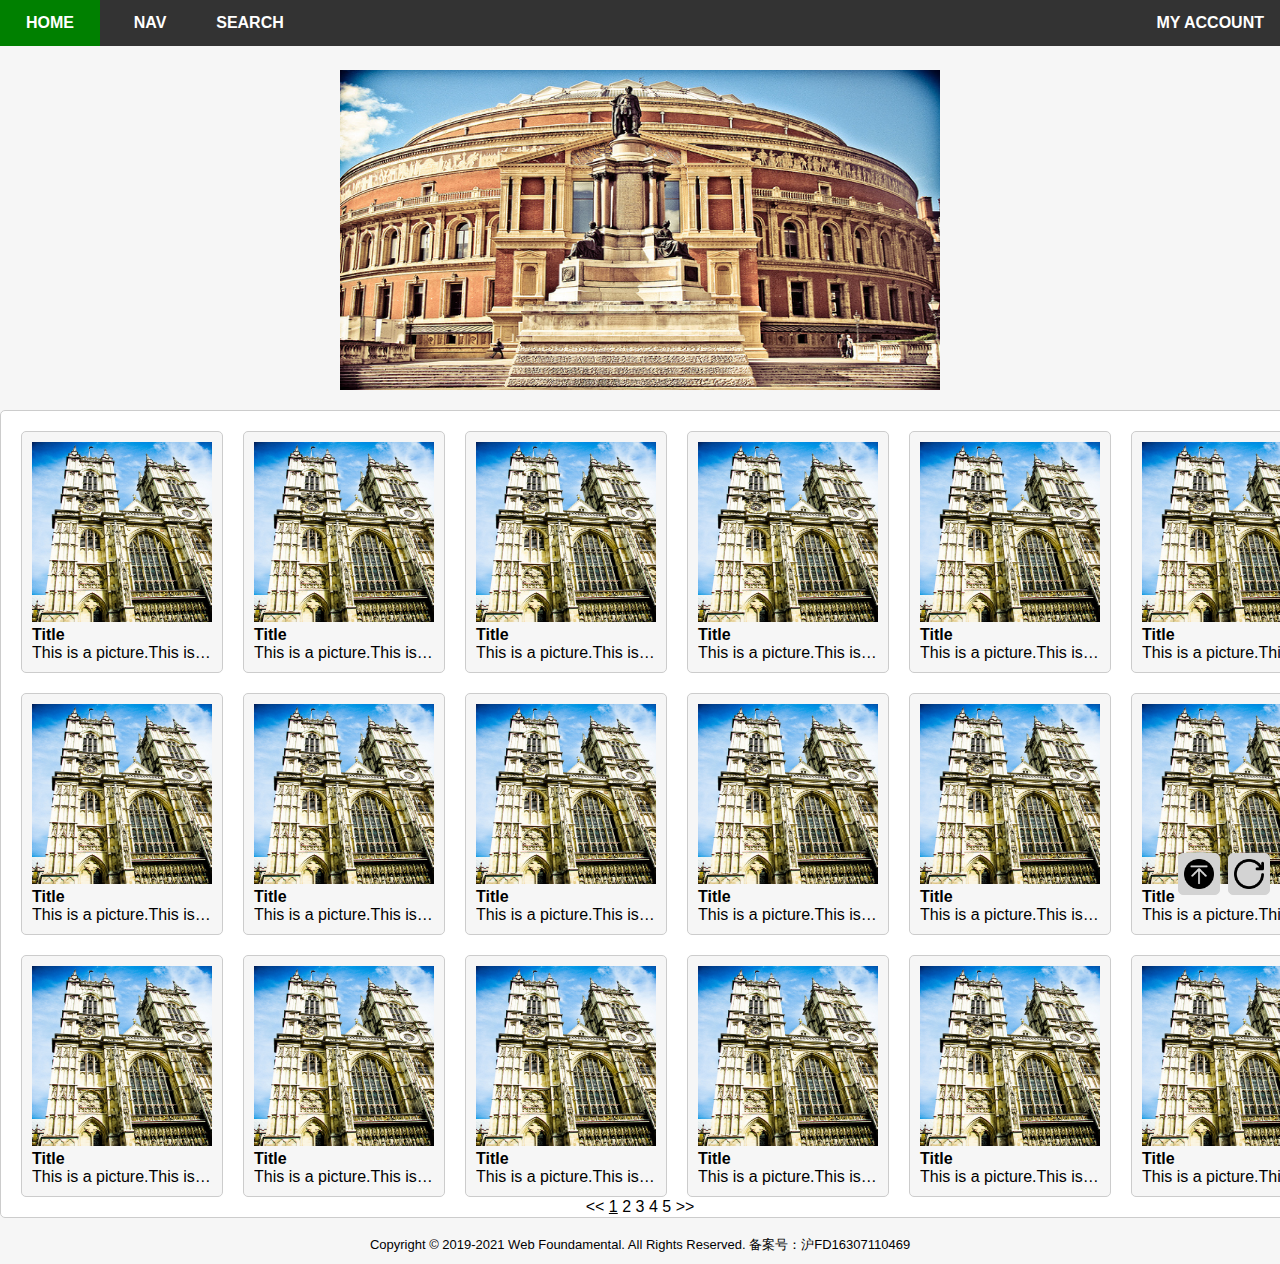
==== src/home.html @ e71f1feb "add files" ====
<!DOCTYPE html>
<html>
<head>
	<title>主页</title>
	<meta charset="utf-8">
	<link rel="stylesheet" type="text/css" href="nav.css">
	<link rel="stylesheet" type="text/css" href="home.css">
</head>
<body>
	<header>
		<nav>
			<ul>
				<li><a href="home.html" class="active">HOME</a></li>
				<li><a href="navigate.html">NAV</a></li>
				<li><a href="search.html">SEARCH</a></li>
				<div class="dropdown">
    			<a href="#" class="dropbtn">MY ACCOUNT</a>
					<div class="dropdown-content">
						<img src="../img/icon-upload.png">
						<a href="upload.html">Upload</a>
						<img src="../img/icon-photo.png">
  					<a href="my-photo.html">My Photo</a>
  					<img src="../img/icon-favorite.png">
  					<a href="my-favorite.html">My Favorite</a>
  					<img src="../img/icon-signin.png">
  					<a href="../index.html">Sign in</a>
					</div>
				</div>
			</ul>
		</nav>
	</header>
	<div id="top"></div>
	<div class="mainpic">
		<a href="pic_details.html">
			<img src="../img/normal/medium/5855174537.jpg">
		</a>
	</div>
	<table class="home-display">
		<tr>
			<td>
				<a href="pic_details.html">
					<img class="small" src="../img/normal/medium/5855191275.jpg">
				</a>
				<div class="description">
					<p class="description-title">Title</p>
					<p class="description-content">
						This is a picture.This is a picture.This is a picture.This is a picture.This is a picture.This is a picture.This is a picture.This is a picture.This is a picture.This is a picture.This is a picture.This is a picture.This is a picture.This is a picture.This is a picture.This is a picture.This is a picture.This is a picture.This is a picture.This is a picture.This is a picture.This is a picture.This is a picture.This is a picture.This is a picture.This is a picture.This is a picture.This is a picture.This is a picture.
					</p>
				</div>
				
			</td>
			<td>
				<a href="pic_details.html">
					<img class="small" src="../img/normal/medium/5855191275.jpg">
				</a>
				<div class="description">
					<p class="description-title">Title</p>
					<p class="description-content">
						This is a picture.This is a picture.This is a picture.This is a picture.This is a picture.This is a picture.This is a picture.This is a picture.This is a picture.This is a picture.This is a picture.This is a picture.This is a picture.This is a picture.This is a picture.This is a picture.This is a picture.This is a picture.This is a picture.This is a picture.This is a picture.This is a picture.This is a picture.This is a picture.This is a picture.This is a picture.This is a picture.This is a picture.This is a picture.
					</p>
				</div>
			</td>
			<td>
				<a href="pic_details.html">
					<img class="small" src="../img/normal/medium/5855191275.jpg">
				</a>
				<div class="description">
					<p class="description-title">Title</p>
					<p class="description-content">
						This is a picture.This is a picture.This is a picture.This is a picture.This is a picture.This is a picture.This is a picture.This is a picture.This is a picture.This is a picture.This is a picture.This is a picture.This is a picture.This is a picture.This is a picture.This is a picture.This is a picture.This is a picture.This is a picture.This is a picture.This is a picture.This is a picture.This is a picture.This is a picture.This is a picture.This is a picture.This is a picture.This is a picture.This is a picture.
					</p>
				</div>
			</td>
			<td>
				<a href="pic_details.html">
					<img class="small" src="../img/normal/medium/5855191275.jpg">
				</a>
				<div class="description">
					<p class="description-title">Title</p>
					<p class="description-content">
						This is a picture.This is a picture.This is a picture.This is a picture.This is a picture.This is a picture.This is a picture.This is a picture.This is a picture.This is a picture.This is a picture.This is a picture.This is a picture.This is a picture.This is a picture.This is a picture.This is a picture.This is a picture.This is a picture.This is a picture.This is a picture.This is a picture.This is a picture.This is a picture.This is a picture.This is a picture.This is a picture.This is a picture.This is a picture.
					</p>
				</div>
			</td>
			<td>
				<a href="pic_details.html">
					<img class="small" src="../img/normal/medium/5855191275.jpg">
				</a>
				<div class="description">
					<p class="description-title">Title</p>
					<p class="description-content">
						This is a picture.This is a picture.This is a picture.This is a picture.This is a picture.This is a picture.This is a picture.This is a picture.This is a picture.This is a picture.This is a picture.This is a picture.This is a picture.This is a picture.This is a picture.This is a picture.This is a picture.This is a picture.This is a picture.This is a picture.This is a picture.This is a picture.This is a picture.This is a picture.This is a picture.This is a picture.This is a picture.This is a picture.This is a picture.
					</p>
				</div>
			</td>
			<td>
				<a href="pic_details.html">
					<img class="small" src="../img/normal/medium/5855191275.jpg">
				</a>
				<div class="description">
					<p class="description-title">Title</p>
					<p class="description-content">
						This is a picture.This is a picture.This is a picture.This is a picture.This is a picture.This is a picture.This is a picture.This is a picture.This is a picture.This is a picture.This is a picture.This is a picture.This is a picture.This is a picture.This is a picture.This is a picture.This is a picture.This is a picture.This is a picture.This is a picture.This is a picture.This is a picture.This is a picture.This is a picture.This is a picture.This is a picture.This is a picture.This is a picture.This is a picture.
					</p>
				</div>
			</td>
			
		</tr>
		<tr>
			<td>
				<a href="pic_details.html">
					<img class="small" src="../img/normal/medium/5855191275.jpg">
				</a>
				<div class="description">
					<p class="description-title">Title</p>
					<p class="description-content">
						This is a picture.This is a picture.This is a picture.This is a picture.This is a picture.This is a picture.This is a picture.This is a picture.This is a picture.This is a picture.This is a picture.This is a picture.This is a picture.This is a picture.This is a picture.This is a picture.This is a picture.This is a picture.This is a picture.This is a picture.This is a picture.This is a picture.This is a picture.This is a picture.This is a picture.This is a picture.This is a picture.This is a picture.This is a picture.
					</p>
				</div>
				
			</td>
			<td>
				<a href="pic_details.html">
					<img class="small" src="../img/normal/medium/5855191275.jpg">
				</a>
				<div class="description">
					<p class="description-title">Title</p>
					<p class="description-content">
						This is a picture.This is a picture.This is a picture.This is a picture.This is a picture.This is a picture.This is a picture.This is a picture.This is a picture.This is a picture.This is a picture.This is a picture.This is a picture.This is a picture.This is a picture.This is a picture.This is a picture.This is a picture.This is a picture.This is a picture.This is a picture.This is a picture.This is a picture.This is a picture.This is a picture.This is a picture.This is a picture.This is a picture.This is a picture.
					</p>
				</div>
			</td>
			<td>
				<a href="pic_details.html">
					<img class="small" src="../img/normal/medium/5855191275.jpg">
				</a>
				<div class="description">
					<p class="description-title">Title</p>
					<p class="description-content">
						This is a picture.This is a picture.This is a picture.This is a picture.This is a picture.This is a picture.This is a picture.This is a picture.This is a picture.This is a picture.This is a picture.This is a picture.This is a picture.This is a picture.This is a picture.This is a picture.This is a picture.This is a picture.This is a picture.This is a picture.This is a picture.This is a picture.This is a picture.This is a picture.This is a picture.This is a picture.This is a picture.This is a picture.This is a picture.
					</p>
				</div>
			</td>
			<td>
				<a href="pic_details.html">
					<img class="small" src="../img/normal/medium/5855191275.jpg">
				</a>
				<div class="description">
					<p class="description-title">Title</p>
					<p class="description-content">
						This is a picture.This is a picture.This is a picture.This is a picture.This is a picture.This is a picture.This is a picture.This is a picture.This is a picture.This is a picture.This is a picture.This is a picture.This is a picture.This is a picture.This is a picture.This is a picture.This is a picture.This is a picture.This is a picture.This is a picture.This is a picture.This is a picture.This is a picture.This is a picture.This is a picture.This is a picture.This is a picture.This is a picture.This is a picture.
					</p>
				</div>
			</td>
			<td>
				<a href="pic_details.html">
					<img class="small" src="../img/normal/medium/5855191275.jpg">
				</a>
				<div class="description">
					<p class="description-title">Title</p>
					<p class="description-content">
						This is a picture.This is a picture.This is a picture.This is a picture.This is a picture.This is a picture.This is a picture.This is a picture.This is a picture.This is a picture.This is a picture.This is a picture.This is a picture.This is a picture.This is a picture.This is a picture.This is a picture.This is a picture.This is a picture.This is a picture.This is a picture.This is a picture.This is a picture.This is a picture.This is a picture.This is a picture.This is a picture.This is a picture.This is a picture.
					</p>
				</div>
			</td>
			<td>
				<a href="pic_details.html">
					<img class="small" src="../img/normal/medium/5855191275.jpg">
				</a>
				<div class="description">
					<p class="description-title">Title</p>
					<p class="description-content">
						This is a picture.This is a picture.This is a picture.This is a picture.This is a picture.This is a picture.This is a picture.This is a picture.This is a picture.This is a picture.This is a picture.This is a picture.This is a picture.This is a picture.This is a picture.This is a picture.This is a picture.This is a picture.This is a picture.This is a picture.This is a picture.This is a picture.This is a picture.This is a picture.This is a picture.This is a picture.This is a picture.This is a picture.This is a picture.
					</p>
				</div>
			</td>
			
		</tr>
		<tr>
			<td>
				<a href="pic_details.html">
					<img class="small" src="../img/normal/medium/5855191275.jpg">
				</a>
				<div class="description">
					<p class="description-title">Title</p>
					<p class="description-content">
						This is a picture.This is a picture.This is a picture.This is a picture.This is a picture.This is a picture.This is a picture.This is a picture.This is a picture.This is a picture.This is a picture.This is a picture.This is a picture.This is a picture.This is a picture.This is a picture.This is a picture.This is a picture.This is a picture.This is a picture.This is a picture.This is a picture.This is a picture.This is a picture.This is a picture.This is a picture.This is a picture.This is a picture.This is a picture.
					</p>
				</div>
				
			</td>
			<td>
				<a href="pic_details.html">
					<img class="small" src="../img/normal/medium/5855191275.jpg">
				</a>
				<div class="description">
					<p class="description-title">Title</p>
					<p class="description-content">
						This is a picture.This is a picture.This is a picture.This is a picture.This is a picture.This is a picture.This is a picture.This is a picture.This is a picture.This is a picture.This is a picture.This is a picture.This is a picture.This is a picture.This is a picture.This is a picture.This is a picture.This is a picture.This is a picture.This is a picture.This is a picture.This is a picture.This is a picture.This is a picture.This is a picture.This is a picture.This is a picture.This is a picture.This is a picture.
					</p>
				</div>
			</td>
			<td>
				<a href="pic_details.html">
					<img class="small" src="../img/normal/medium/5855191275.jpg">
				</a>
				<div class="description">
					<p class="description-title">Title</p>
					<p class="description-content">
						This is a picture.This is a picture.This is a picture.This is a picture.This is a picture.This is a picture.This is a picture.This is a picture.This is a picture.This is a picture.This is a picture.This is a picture.This is a picture.This is a picture.This is a picture.This is a picture.This is a picture.This is a picture.This is a picture.This is a picture.This is a picture.This is a picture.This is a picture.This is a picture.This is a picture.This is a picture.This is a picture.This is a picture.This is a picture.
					</p>
				</div>
			</td>
			<td>
				<a href="pic_details.html">
					<img class="small" src="../img/normal/medium/5855191275.jpg">
				</a>
				<div class="description">
					<p class="description-title">Title</p>
					<p class="description-content">
						This is a picture.This is a picture.This is a picture.This is a picture.This is a picture.This is a picture.This is a picture.This is a picture.This is a picture.This is a picture.This is a picture.This is a picture.This is a picture.This is a picture.This is a picture.This is a picture.This is a picture.This is a picture.This is a picture.This is a picture.This is a picture.This is a picture.This is a picture.This is a picture.This is a picture.This is a picture.This is a picture.This is a picture.This is a picture.
					</p>
				</div>
			</td>
			<td>
				<a href="pic_details.html">
					<img class="small" src="../img/normal/medium/5855191275.jpg">
				</a>
				<div class="description">
					<p class="description-title">Title</p>
					<p class="description-content">
						This is a picture.This is a picture.This is a picture.This is a picture.This is a picture.This is a picture.This is a picture.This is a picture.This is a picture.This is a picture.This is a picture.This is a picture.This is a picture.This is a picture.This is a picture.This is a picture.This is a picture.This is a picture.This is a picture.This is a picture.This is a picture.This is a picture.This is a picture.This is a picture.This is a picture.This is a picture.This is a picture.This is a picture.This is a picture.
					</p>
				</div>
			</td>
			<td>
				<a href="pic_details.html">
					<img class="small" src="../img/normal/medium/5855191275.jpg">
				</a>
				<div class="description">
					<p class="description-title">Title</p>
					<p class="description-content">
						This is a picture.This is a picture.This is a picture.This is a picture.This is a picture.This is a picture.This is a picture.This is a picture.This is a picture.This is a picture.This is a picture.This is a picture.This is a picture.This is a picture.This is a picture.This is a picture.This is a picture.This is a picture.This is a picture.This is a picture.This is a picture.This is a picture.This is a picture.This is a picture.This is a picture.This is a picture.This is a picture.This is a picture.This is a picture.
					</p>
				</div>
			</td>
			
		</tr>
	</table>
	<div class="pagenumber"> 
		<a href="">&lt&lt</a>
		<a href="" class="active-page">1</a>
		<a href="">2</a>
		<a href="">3</a>
		<a href="">4</a>
		<a href="">5</a>
		<a href="">&gt&gt</a>
	</div>
	<div class="icon-class">
		<div class="top-icon">
			<a href="#top">
			<img src="../img/icon-back-to-top.png">
			</a>
		</div>
		<div class="refresh-icon" onclick="alert('已刷新')">
			<img src="../img/icon-refresh.png">
		</div>
	</div>
	<footer>
		<span>Copyright &copy 2019-2021 Web Foundamental. All Rights Reserved. 备案号：沪FD16307110469</span>
	</footer>

</body>
</html>
---- src/nav.css ----
* {
	font-family: Arial,Verdana,sans-serif;
}
body {
    margin: 0;
    background-color: #f6f6f6
}
header nav ul {
    z-index: 9;
}
nav a {
	z-index: 10;
    font-weight: bold;
}
input {
	background-color: white;
	border-style: solid;
}
.dropdown {
    position: absolute;
    right: 0;
    margin: 0 auto;
    display: inline-block;
}
.dropdown:hover .dropbtn{
    background-color: #000;
}
.dropdown-content {
    /*z-index: 999;*/
    display: none;
    position: absolute;
    right: 0;
    background-color: #f9f9f9;
    min-width: 160px;
    box-shadow: 0px 8px 16px 0px rgba(0,0,0,0.2);
}

.dropdown-content a {
    font-weight: normal;
    color: black;
    padding: 12px 36px;
    text-decoration: none;
    display: block;
}

.dropdown-content a:hover {background-color: #f1f1f1}

.dropdown:hover .dropdown-content {
    display: block;
}

.active {
    background-color: #4CAF50;
}
.pagenumber a{
    text-decoration: none;
    color: black;
}
a.active-page{
    text-decoration: underline;
}
footer{
    float: left; 
    width: 100%; 
    text-align: center;
    /*position: absolute;*/
    bottom: 0px;
    padding-bottom: 10px;
    font-size: 13px;
}
nav ul {
    list-style-type: none;
    margin: 0;
    padding: 0;
    /*overflow: hidden;*/
    /*这里如果设置为hidden，会导致下拉菜单无法显示*/
    background-color: #333;
    position:fixed;
    top: 0;
    width: 100%;
}
nav li {
    width: 100px;
    float: left;
}
nav li a,.dropbtn {
    display: block;
    color: white;
    text-align: center;
    padding: 14px 16px;
    text-decoration: none;
}

nav li a:hover:not(.active) ,.dropdown:hover{
    background-color: black;
}
nav li a:hover {
	background-color: green;
}
.dropdown-content img {
    width: 20px;
    height: 20px;
    position: relative;
    top: 11px;
    float: left;
    margin-left: 5px;
    margin-right: 5px;
}

/*以上是导航栏和页尾的样式*/
---- src/home.css ----
header {
    height: 50px;
}
#top {
    margin-top: -50px;
}
p{
    margin-top: 0px;
    margin-bottom: 0px;
}
tr{
    /*align-items: center;*/
}
.home-display {
    background-color: white;
    border-width: 1px;
    border-color: #ccc;
    border-radius: 5px;
    border-style: solid;
}
.home-display td{
    width: 180px;
    border-width: 1px;
    border-style: solid;
    padding: 10px;
    border-radius: 5px;
    border-color: #ccc;
    background-color: #f6f6f6
}
#td-foot {
    border-width: 0px;
    padding: 0px;
}
table.home-display{
    border-spacing: 20px;
    margin: 0 auto;
}
img{
    width: 600px;
    height: 320px;
}
img.small{
    width: 180px;
    height: 180px;
}
.description-title {
    font-weight: bold;
}
.description-content {
    width: 100%;
    word-break: break-all;
    word-wrap: break-word;
    overflow: hidden;
    text-overflow: ellipsis;
    display: -webkit-box;
    -webkit-line-clamp: 1;
    -webkit-box-orient: vertical;
    /*background-color: blue;*/
}
.mainpic{
    width: 600px;
    height: 340px;
    margin: 70px auto;
    margin-bottom: 0px;
    /*text-align: center;*/
}
footer {
    margin-top: 20px;
}
.pagenumber a{
    text-decoration: none;
    color: black;
}
a.active-page{
    text-decoration: underline;
}
.top-icon {
    background-color: lightgrey;
    position: fixed;
    bottom: 5px;
    right: 60px;
    width: 40px;
    height: 40px;
    border: solid lightgrey 1px;
    border-radius: 5px;
}
.top-icon:hover {
    border-color: grey;
}
.top-icon img {
    position: relative;
    left: 5px;
    top: 5px;
}
.refresh-icon:hover {
    border-color: grey;
}
.refresh-icon {
    background-color: lightgrey;
    position: fixed;
    bottom: 5px;
    right: 10px;
    width: 40px;
    height: 40px;
    border: solid lightgrey 1px;
    border-radius: 5px;
}
.refresh-icon img {
    position: relative;
    left: 5px;
    top: 5px;
}
.icon-class img {
    width: 30px;
    height: 30px;
}
.pagenumber {
    text-align: center;
    margin-top: -20px;
}
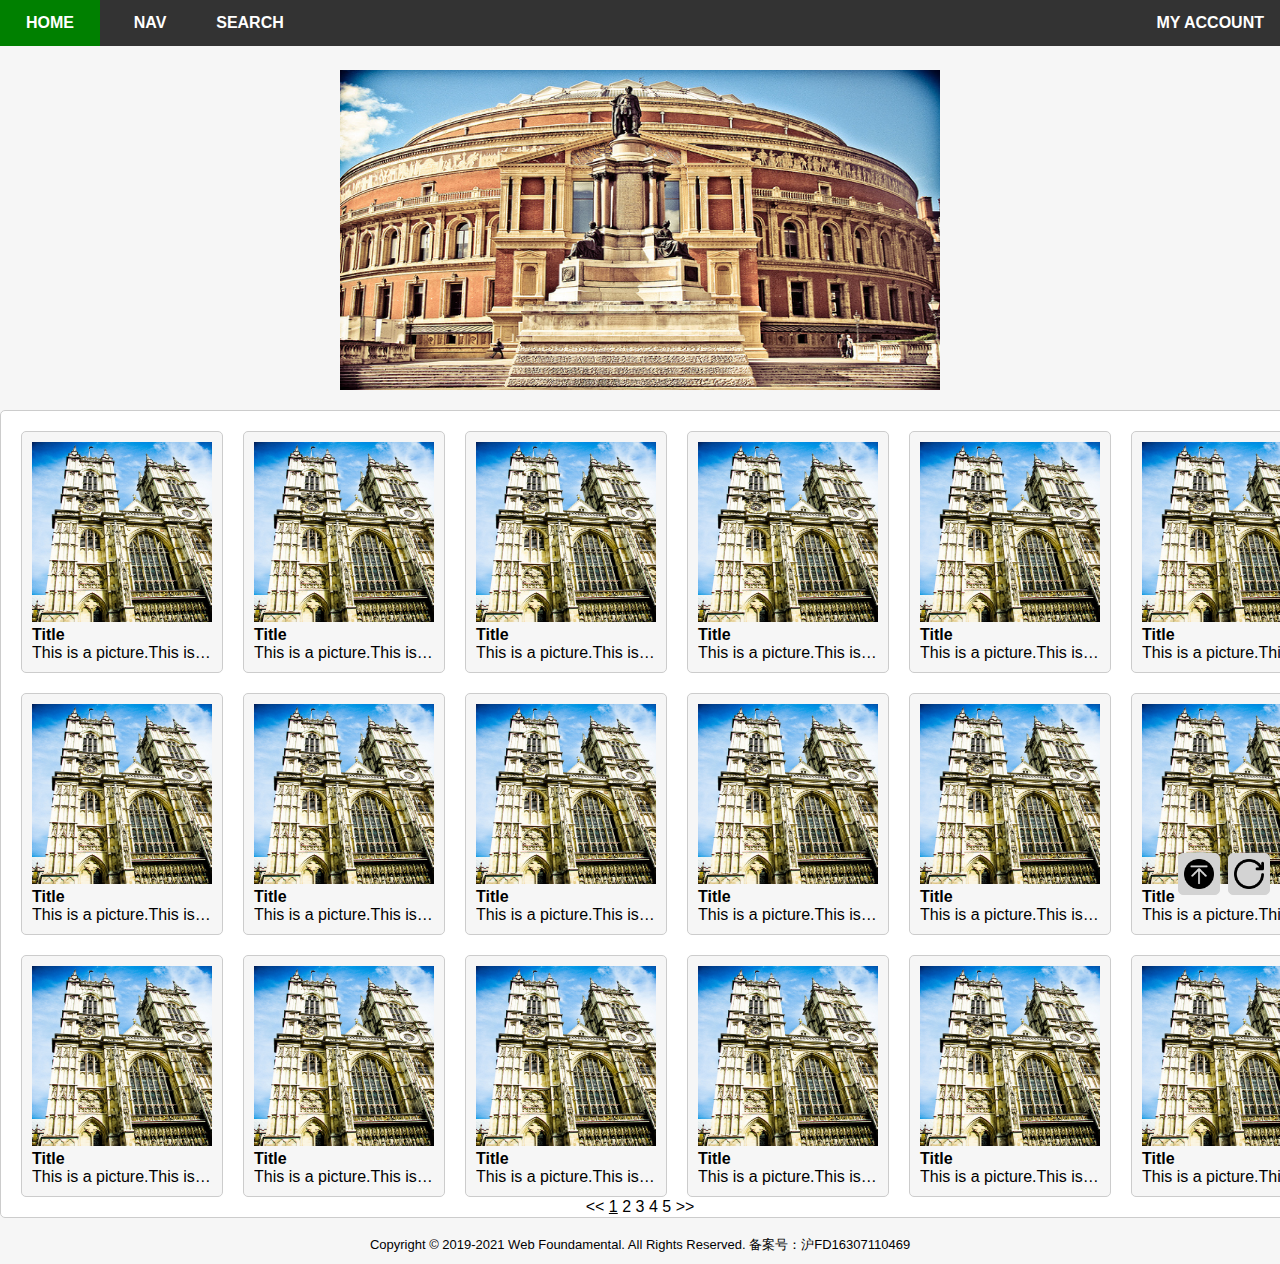
==== commit 4f1e3bb3: "modify" ====
--- a/src/home.html
+++ b/src/home.html
@@ -3,8 +3,8 @@
 <head>
 	<title>主页</title>
 	<meta charset="utf-8">
-	<link rel="stylesheet" type="text/css" href="nav.css">
-	<link rel="stylesheet" type="text/css" href="home.css">
+	<link rel="stylesheet" type="text/css" href="css/nav.css">
+	<link rel="stylesheet" type="text/css" href="css/home.css">
 </head>
 <body>
 	<header>
--- a/src/css/nav.css
+++ b/src/css/nav.css
@@ -0,0 +1,110 @@
+* {
+	font-family: Arial,Verdana,sans-serif;
+}
+body {
+    margin: 0;
+    background-color: #f6f6f6
+}
+header nav ul {
+    z-index: 9;
+}
+nav a {
+	z-index: 10;
+    font-weight: bold;
+}
+input {
+	background-color: white;
+	border-style: solid;
+}
+.dropdown {
+    position: absolute;
+    right: 0;
+    margin: 0 auto;
+    display: inline-block;
+}
+.dropdown:hover .dropbtn{
+    background-color: #000;
+}
+.dropdown-content {
+    /*z-index: 999;*/
+    display: none;
+    position: absolute;
+    right: 0;
+    background-color: #f9f9f9;
+    min-width: 160px;
+    box-shadow: 0px 8px 16px 0px rgba(0,0,0,0.2);
+}
+
+.dropdown-content a {
+    font-weight: normal;
+    color: black;
+    padding: 12px 36px;
+    text-decoration: none;
+    display: block;
+}
+
+.dropdown-content a:hover {background-color: #f1f1f1}
+
+.dropdown:hover .dropdown-content {
+    display: block;
+}
+
+.active {
+    background-color: #4CAF50;
+}
+.pagenumber a{
+    text-decoration: none;
+    color: black;
+}
+a.active-page{
+    text-decoration: underline;
+}
+footer{
+    float: left; 
+    width: 100%; 
+    text-align: center;
+    /*position: absolute;*/
+    bottom: 0px;
+    padding-bottom: 10px;
+    font-size: 13px;
+}
+nav ul {
+    list-style-type: none;
+    margin: 0;
+    padding: 0;
+    /*overflow: hidden;*/
+    /*这里如果设置为hidden，会导致下拉菜单无法显示*/
+    background-color: #333;
+    position:fixed;
+    top: 0;
+    width: 100%;
+}
+nav li {
+    width: 100px;
+    float: left;
+}
+nav li a,.dropbtn {
+    display: block;
+    color: white;
+    text-align: center;
+    padding: 14px 16px;
+    text-decoration: none;
+}
+
+nav li a:hover:not(.active) ,.dropdown:hover{
+    background-color: black;
+}
+nav li a:hover {
+	background-color: green;
+}
+.dropdown-content img {
+    width: 20px;
+    height: 20px;
+    position: relative;
+    top: 11px;
+    float: left;
+    margin-left: 5px;
+    margin-right: 5px;
+}
+
+/*以上是导航栏和页尾的样式*/--- a/src/css/home.css
+++ b/src/css/home.css
@@ -0,0 +1,120 @@
+header {
+    height: 50px;
+}
+#top {
+    margin-top: -50px;
+}
+p{
+    margin-top: 0px;
+    margin-bottom: 0px;
+}
+tr{
+    /*align-items: center;*/
+}
+.home-display {
+    background-color: white;
+    border-width: 1px;
+    border-color: #ccc;
+    border-radius: 5px;
+    border-style: solid;
+}
+.home-display td{
+    width: 180px;
+    border-width: 1px;
+    border-style: solid;
+    padding: 10px;
+    border-radius: 5px;
+    border-color: #ccc;
+    background-color: #f6f6f6
+}
+#td-foot {
+    border-width: 0px;
+    padding: 0px;
+}
+table.home-display{
+    border-spacing: 20px;
+    margin: 0 auto;
+}
+img{
+    width: 600px;
+    height: 320px;
+}
+img.small{
+    width: 180px;
+    height: 180px;
+}
+.description-title {
+    font-weight: bold;
+}
+.description-content {
+    width: 100%;
+    word-break: break-all;
+    word-wrap: break-word;
+    overflow: hidden;
+    text-overflow: ellipsis;
+    display: -webkit-box;
+    -webkit-line-clamp: 1;
+    -webkit-box-orient: vertical;
+    /*background-color: blue;*/
+}
+.mainpic{
+    width: 600px;
+    height: 340px;
+    margin: 70px auto;
+    margin-bottom: 0px;
+    /*text-align: center;*/
+}
+footer {
+    margin-top: 20px;
+}
+.pagenumber a{
+    text-decoration: none;
+    color: black;
+}
+a.active-page{
+    text-decoration: underline;
+}
+.top-icon {
+    background-color: lightgrey;
+    position: fixed;
+    bottom: 5px;
+    right: 60px;
+    width: 40px;
+    height: 40px;
+    border: solid lightgrey 1px;
+    border-radius: 5px;
+}
+.top-icon:hover {
+    border-color: grey;
+}
+.top-icon img {
+    position: relative;
+    left: 5px;
+    top: 5px;
+}
+.refresh-icon:hover {
+    border-color: grey;
+}
+.refresh-icon {
+    background-color: lightgrey;
+    position: fixed;
+    bottom: 5px;
+    right: 10px;
+    width: 40px;
+    height: 40px;
+    border: solid lightgrey 1px;
+    border-radius: 5px;
+}
+.refresh-icon img {
+    position: relative;
+    left: 5px;
+    top: 5px;
+}
+.icon-class img {
+    width: 30px;
+    height: 30px;
+}
+.pagenumber {
+    text-align: center;
+    margin-top: -20px;
+}